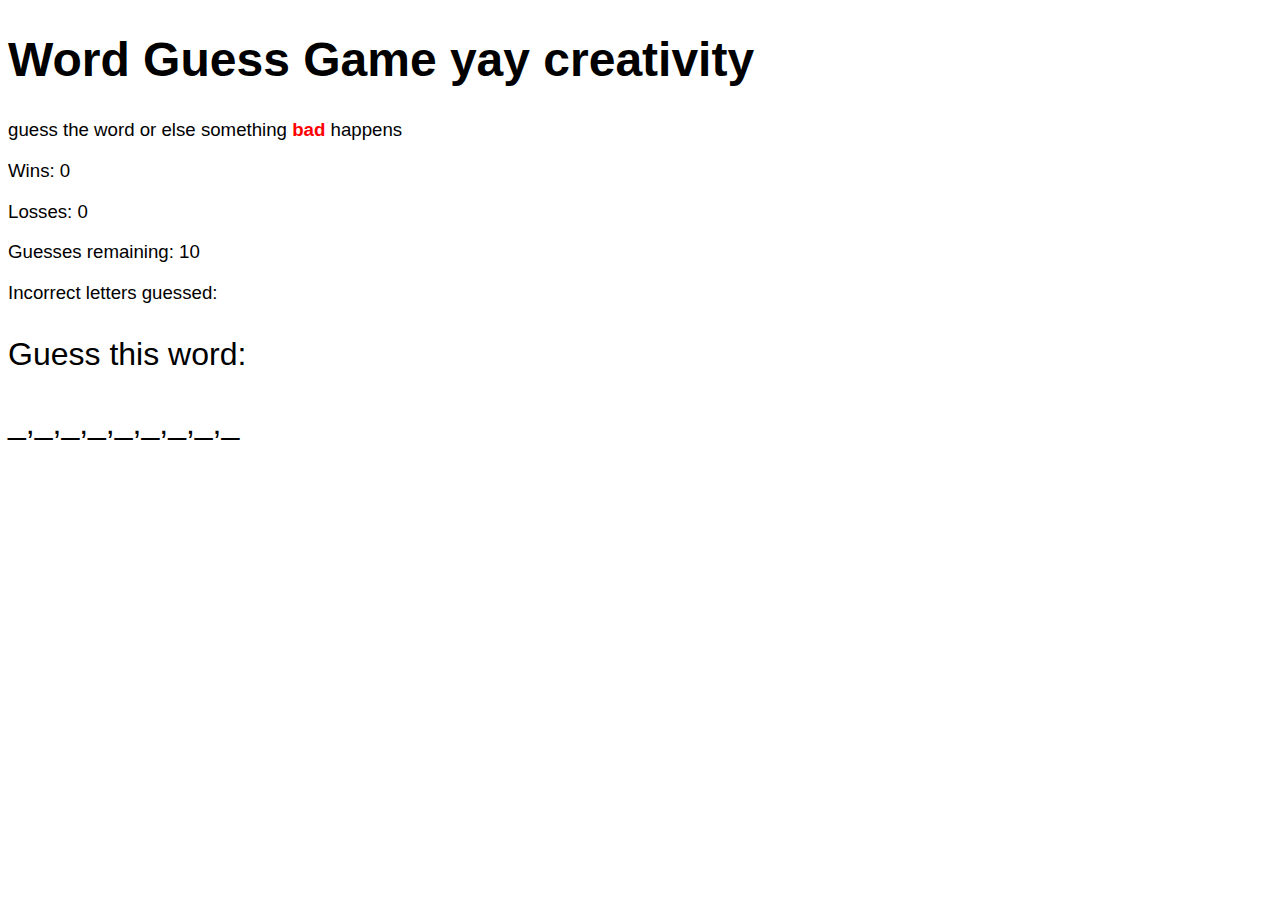
==== index.html @ 6e77a3b9 "I believe this is the finished assignment, at least in terms of business logic.  I will 'art' it up " ====
<!DOCTYPE html>
<html lang="en-us">

    <head>
        <meta charset="utf-8" />
        <title>Word Guess Game</title>
        <link rel="stylesheet" type="text/css" href="assets/css/style.css" />
        <link rel="icon" type="image/png" href="assets/images/favicon.png" />
    </head>

    <body id="theBody">
        <h1>Word Guess Game yay creativity</h1>
        <p>guess the word or else something <b id="bad">bad</b> happens</p>
        <p>Wins: <span id="numWins"></span></p>
        <p>Losses: <span id="numLosses"></span></p>
        <p>Guesses remaining: <span id="guessesRemaining"></span></p>
        <p>Incorrect letters guessed: <span id="guessedLetters"></span></p>
        <p class="textHowBig">Guess this word:</p>
        <p class="textHowBig" id="guessThis"></p>
        <p id="readMe"></p>

        <script src="assets/javascript/game.js"></script>
    </body>
</html>
---- assets/css/style.css ----
body {
    font-family: 'Gill Sans', 'Gill Sans MT', Calibri, 'Trebuchet MS', sans-serif;
    font-size: 14pt;
}

h1 {
    font-size: 36pt;
}

/* This is a reference to Backstroke of the West
http://tvtropes.org/pmwiki/pmwiki.php/JustForFun/BackstrokeOfTheWest
Ctrl-F "Text How Big" */
.textHowBig {
    font-size: 24pt;
}

#bad {
    color: red;
}
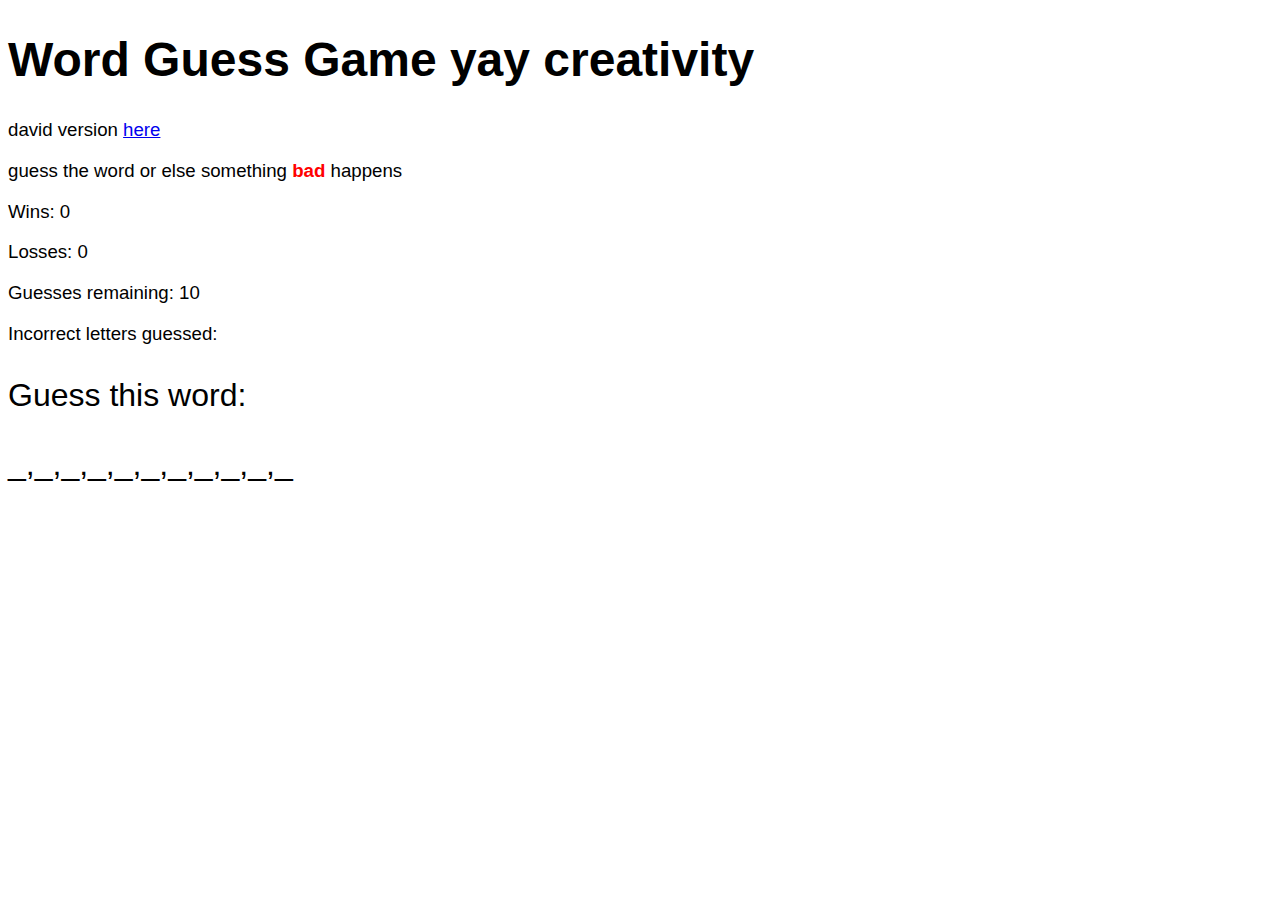
==== commit 5ce13b7a: "added link to special version of the game" ====
--- a/index.html
+++ b/index.html
@@ -10,6 +10,7 @@
 
     <body id="theBody">
         <h1>Word Guess Game yay creativity</h1>
+        <p>david version <a href="chicken.html">here</a></p>
         <p>guess the word or else something <b id="bad">bad</b> happens</p>
         <p>Wins: <span id="numWins"></span></p>
         <p>Losses: <span id="numLosses"></span></p>
--- a/assets/css/style.css
+++ b/assets/css/style.css
@@ -5,6 +5,10 @@
 
 h1 {
     font-size: 36pt;
+}
+
+strong {
+    font-size: 24pt;
 }
 
 /* This is a reference to Backstroke of the West
